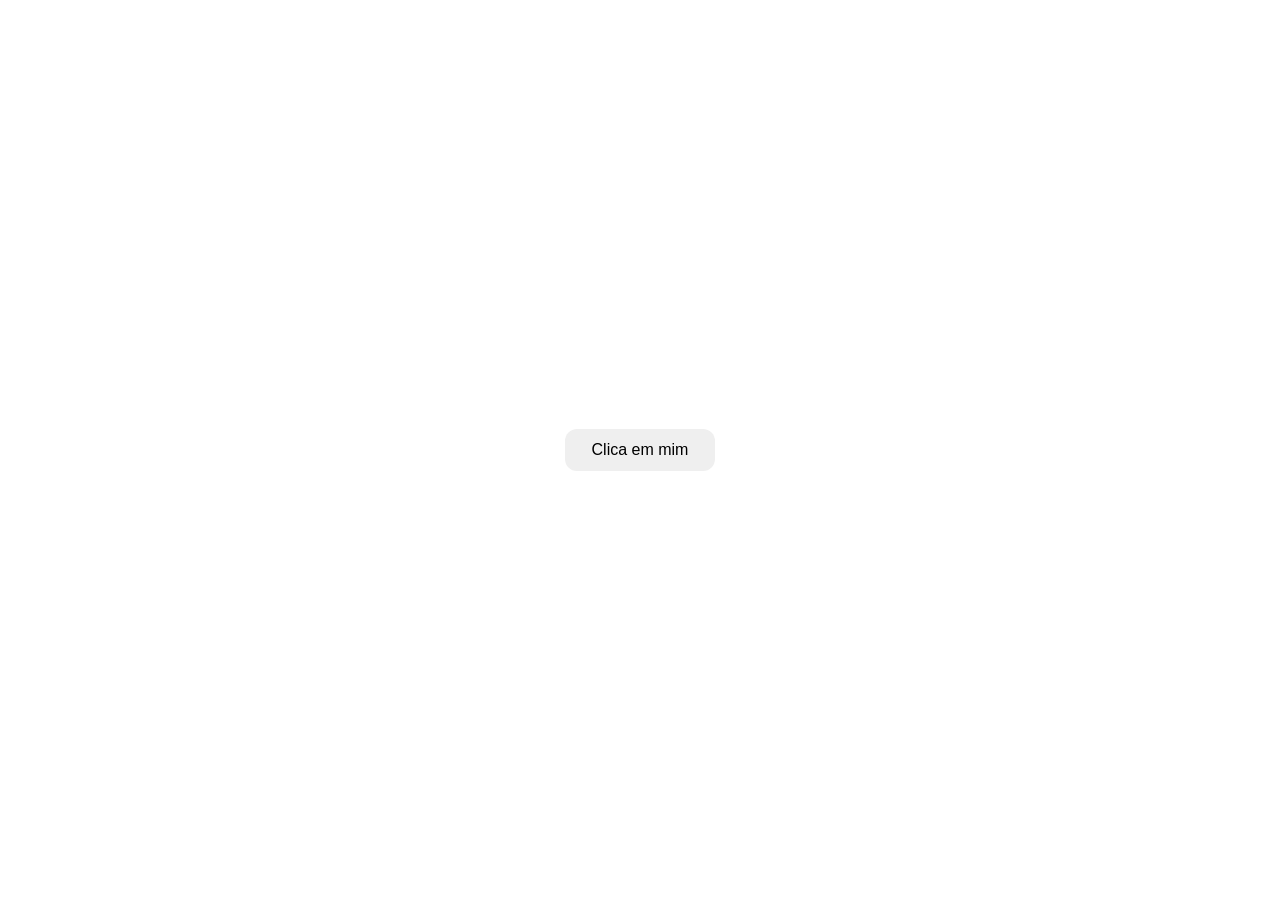
==== index.html @ 3719e7c6 "tradução do botao" ====
<!DOCTYPE html>
<html lang="en">
<head>
    <meta charset="UTF-8">
    <meta name="viewport" content="width=device-width, initial-scale=1.0">
    <title>Test</title>
    <link rel="stylesheet" href="style.css">
</head>

<body>
    <header>

    </header>
    <main>
        <button>Clica em mim</button>
    </main>
    <footer>
        
    </footer>
</body>

</html>
---- style.css ----
body {
        min-height: 100vh;
        margin: 0;
        display: flex;
        flex-direction: column;
        justify-content: center;
        align-items: center;
        text-align: center;
        background-image: url(../img/wallpaper.png);
        background-size: cover;
        font-family: -apple-system, BlinkMacSystemFont, 'Segoe UI', Roboto, 'Helvetica Neue', Arial;
        color: #222;
    }

button {
        display: inline-block;
        padding: 12px 24px;
        border-radius: 12px;
        text-decoration: none;
        font-weight: 500;
        transition: all 0.3s cubic-bezier(0.4, 0, 0.2, 1);
        cursor: pointer;
        border: none;
        font-family: inherit;
        font-size: 1rem;
        width: 150px;
    }

button:hover {
        transform: translateY(-2px);
        box-shadow: 0 4px 6px rgba(0, 0, 0, 0.1);
        scale: 1.2;
    }
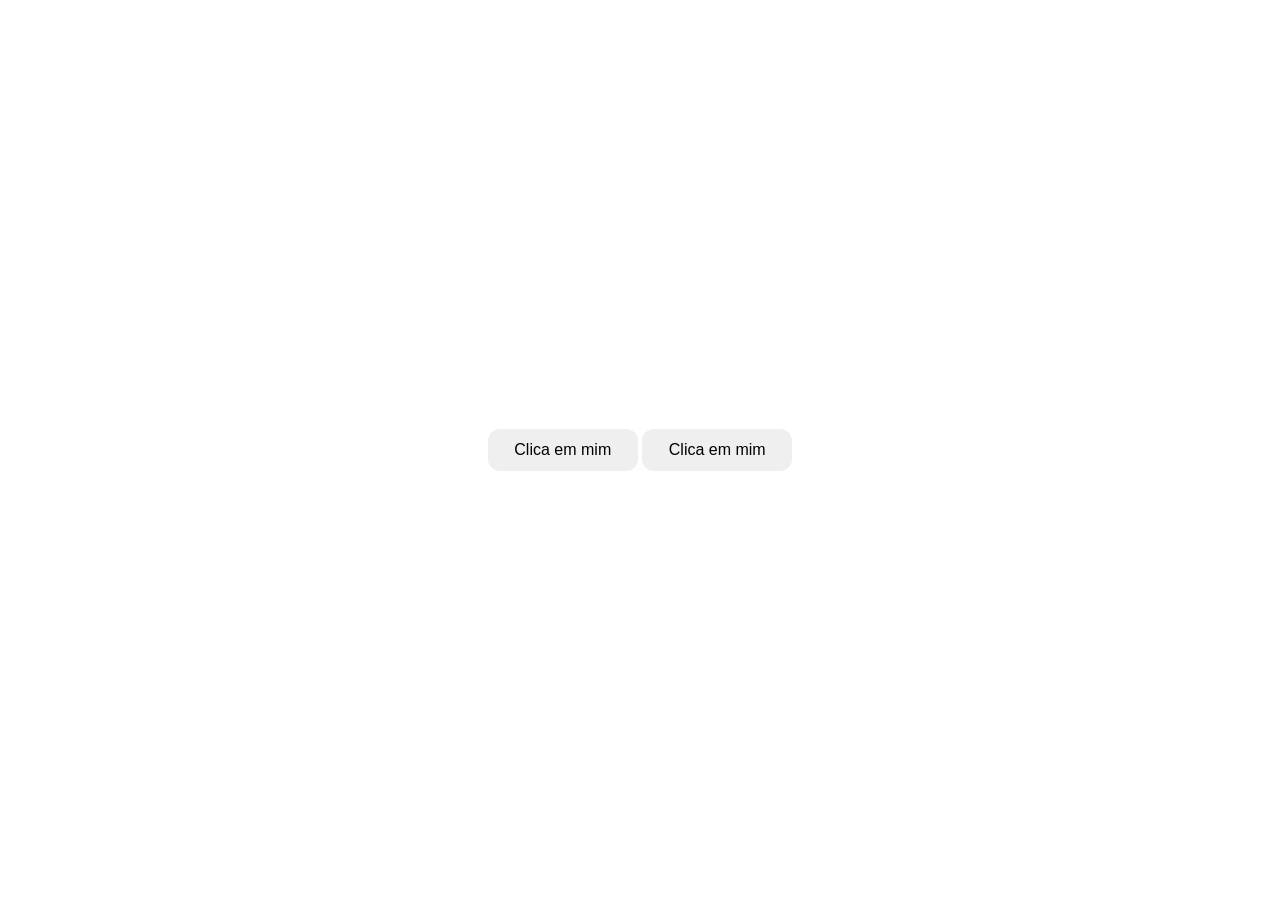
==== commit 48159246: "att botoes" ====
--- a/index.html
+++ b/index.html
@@ -13,6 +13,7 @@
     </header>
     <main>
         <button>Clica em mim</button>
+        <button>Clica em mim</button>
     </main>
     <footer>
         
--- a/style.css
+++ b/style.css
@@ -30,4 +30,5 @@
         transform: translateY(-2px);
         box-shadow: 0 4px 6px rgba(0, 0, 0, 0.1);
         scale: 1.2;
+        transform: rotate(10deg);
     }
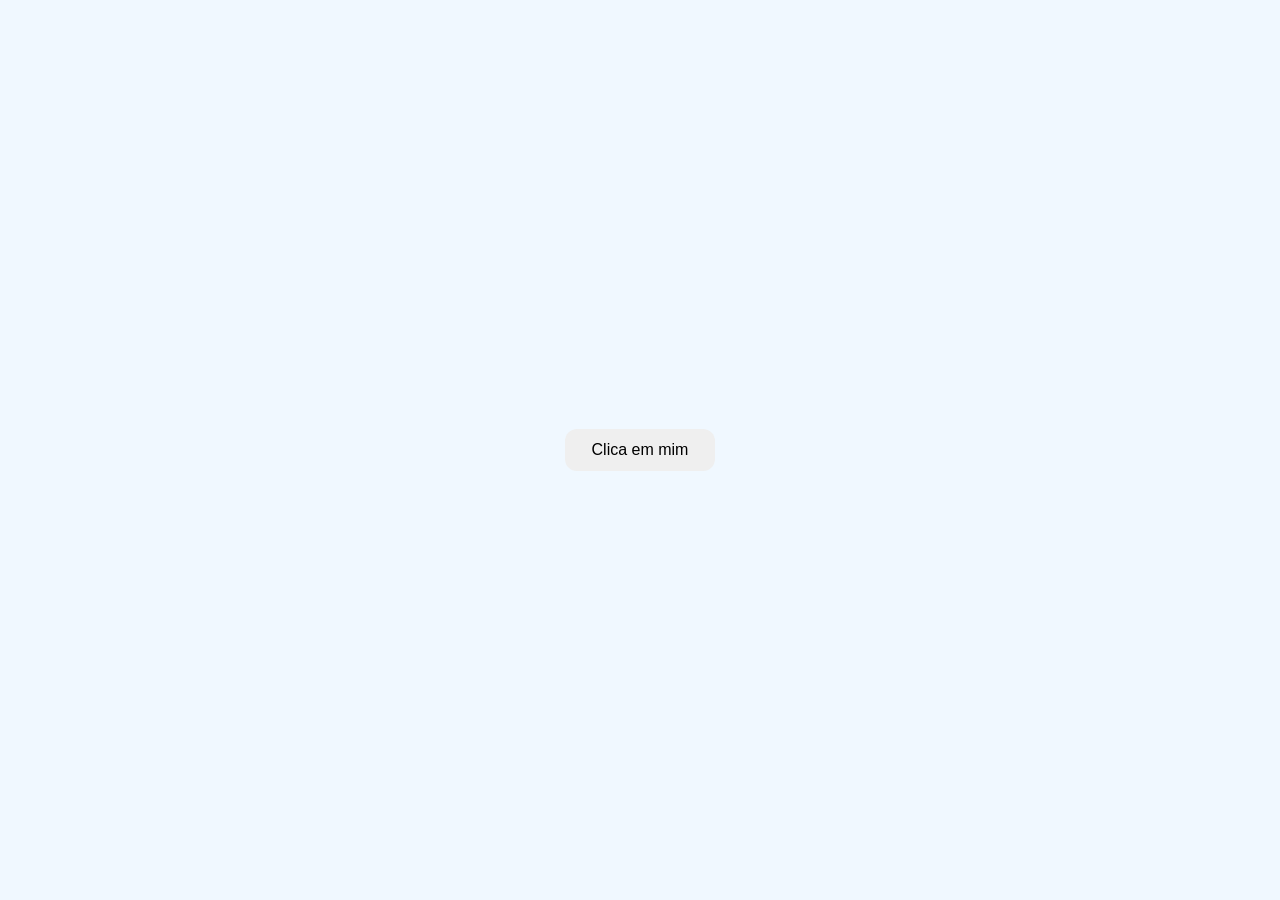
==== commit 602b5f48: "att button hover" ====
--- a/index.html
+++ b/index.html
@@ -13,7 +13,6 @@
     </header>
     <main>
         <button>Clica em mim</button>
-        <button>Clica em mim</button>
     </main>
     <footer>
         
--- a/style.css
+++ b/style.css
@@ -6,9 +6,8 @@
         justify-content: center;
         align-items: center;
         text-align: center;
-        background-image: url(../img/wallpaper.png);
-        background-size: cover;
         font-family: -apple-system, BlinkMacSystemFont, 'Segoe UI', Roboto, 'Helvetica Neue', Arial;
+        background-color: aliceblue;
         color: #222;
     }
 
@@ -27,8 +26,6 @@
     }
 
 button:hover {
-        transform: translateY(-2px);
         box-shadow: 0 4px 6px rgba(0, 0, 0, 0.1);
-        scale: 1.2;
-        transform: rotate(10deg);
+        transform: scale(1.2) translateY(-2px);
     }
